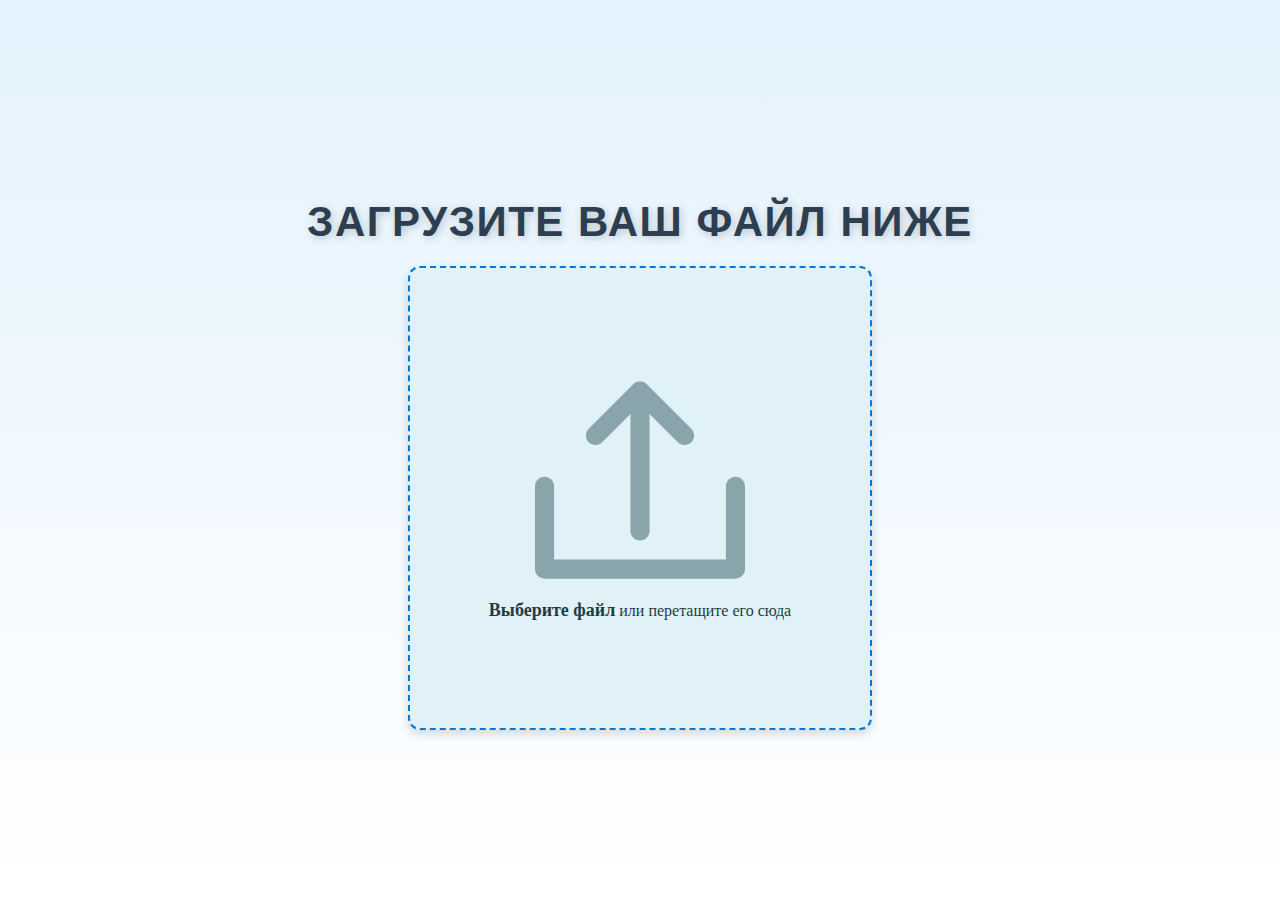
==== diplomaproject/front/html/index.html @ 2764b03b "dockercompose-method" ====
<!DOCTYPE html>
<html lang="en">
<head>
	<meta charset="UTF-8">
	<title>Автоматизация XML</title>
	<link rel="stylesheet" href="style.css">
	<script type="text/javascript" src="jquery-3.3.1.min.js"></script>
	<script type="text/javascript" src="script.js"></script>
</head>
<body>
	<h1>Загрузите ваш файл ниже</h1>

	<form id="upload-container" method="POST" action="http:/api/files">
		<img id="upload-image" src="upload.svg">
		<div>
			<input id="file-input" type="file"  accept=".xml, .xlsx" name="file">
			<label for="file-input">Выберите файл</label>
			<span>или перетащите его сюда</span>
		</div>
	</form>
</body>
</html>
---- diplomaproject/front/html/style.css ----
/* === Основные стили === */
body {
    padding: 0;
    margin: 0;
    display: flex;
    flex-direction: column;  /* Располагаем элементы вертикально */
    justify-content: center;
    align-items: center;
    min-height: 100vh;
    background: linear-gradient(to bottom, #e3f2fd, #ffffff); /* Светло-голубой градиент */
    font-family: 'Segoe UI', sans-serif;
    color: #1f3c44;
    text-align: center;
}

/* === Заголовок === */
h1 {
    text-align: center;
    font-size: 42px;
    margin-bottom: 20px;
    color: #2c3e50;
    font-weight: bold;
    text-transform: uppercase;
    letter-spacing: 1.5px;
    text-shadow: 2px 2px 8px rgba(0, 0, 0, 0.2);
}

/* === Форма загрузки === */
#upload-container {
    display: flex;
    justify-content: center;
    align-items: center;
    flex-direction: column;
    width: 420px;
    height: 420px;
    border: 2px dashed #0078d7;
    border-radius: 12px;
    background-color: #e0f2f7;
    font-family: 'Segoe UI';
    color: #1f3c44;
    padding: 20px;
    box-shadow: 0 4px 10px rgba(0, 0, 0, 0.15);
    transition: all 0.3s ease;
}

#upload-container:hover {
    background-color: #d0eaf5;
    border-color: #005fa3;
}

#upload-container img {
    width: 50%;
    margin-bottom: 15px;
    user-select: none;
    transition: transform 0.3s ease;
}

#upload-container:hover img {
    transform: scale(1.05);
}

/* === Кнопки выбора файла === */
#upload-container label {
    font-weight: bold;
    font-size: 18px;
    cursor: pointer;
    transition: color 0.3s ease;
}

#upload-container label:hover {
    text-decoration: underline;
    color: #0078d7;
}

#upload-container div {
    position: relative;
    z-index: 10;
}

#upload-container input[type=file] {
    width: 0.1px;
    height: 0.1px;
    opacity: 0;
    position: absolute;
    z-index: -10;
}

#upload-container label.focus {
    outline: 2px solid #0078d7;
    outline-offset: 5px;
}

#upload-container.dragover {
    background-color: #f0f8ff;
    border-color: #0078d7;
}

/* === Кнопка "Вернуться на главную" === */
.home-link {
    position: absolute;
    top: 15px;
    right: 15px;
    text-decoration: none;
    background-color: #ff7043;
    color: white;
    padding: 10px 15px;
    border-radius: 8px;
    font-size: 16px;
    font-weight: bold;
    transition: background 0.3s ease, transform 0.2s ease;
}

.home-link:hover {
    background-color: #e64a19;
    transform: scale(1.05);
}

/* === Контейнер скачивания === */
.download-container {
    background: white;
    padding: 25px;
    border-radius: 12px;
    box-shadow: 0 4px 10px rgba(0, 0, 0, 0.2);
    max-width: 400px;
    width: 90%;
    text-align: center;
}

/* === Кнопки скачивания === */
.download-link {
    display: block;
    width: 100%;
    padding: 12px;
    margin: 10px 0;
    text-decoration: none;
    background-color: #0078d4;
    color: white;
    border-radius: 8px;
    font-size: 18px;
    font-weight: bold;
    transition: background 0.3s ease, transform 0.2s ease;
}

.download-link:hover {
    background-color: #005fa3;
    transform: scale(1.05);
}

/* === Адаптивность для мобильных устройств === */
@media (max-width: 500px) {
    h1 {
        font-size: 32px;
    }

    #upload-container {
        width: 90%;
        height: auto;
        padding: 30px;
    }

    .download-container {
        width: 95%;
        padding: 20px;
    }

    .download-link {
        font-size: 16px;
    }

    .home-link {
        font-size: 14px;
        padding: 8px 12px;
    }
}
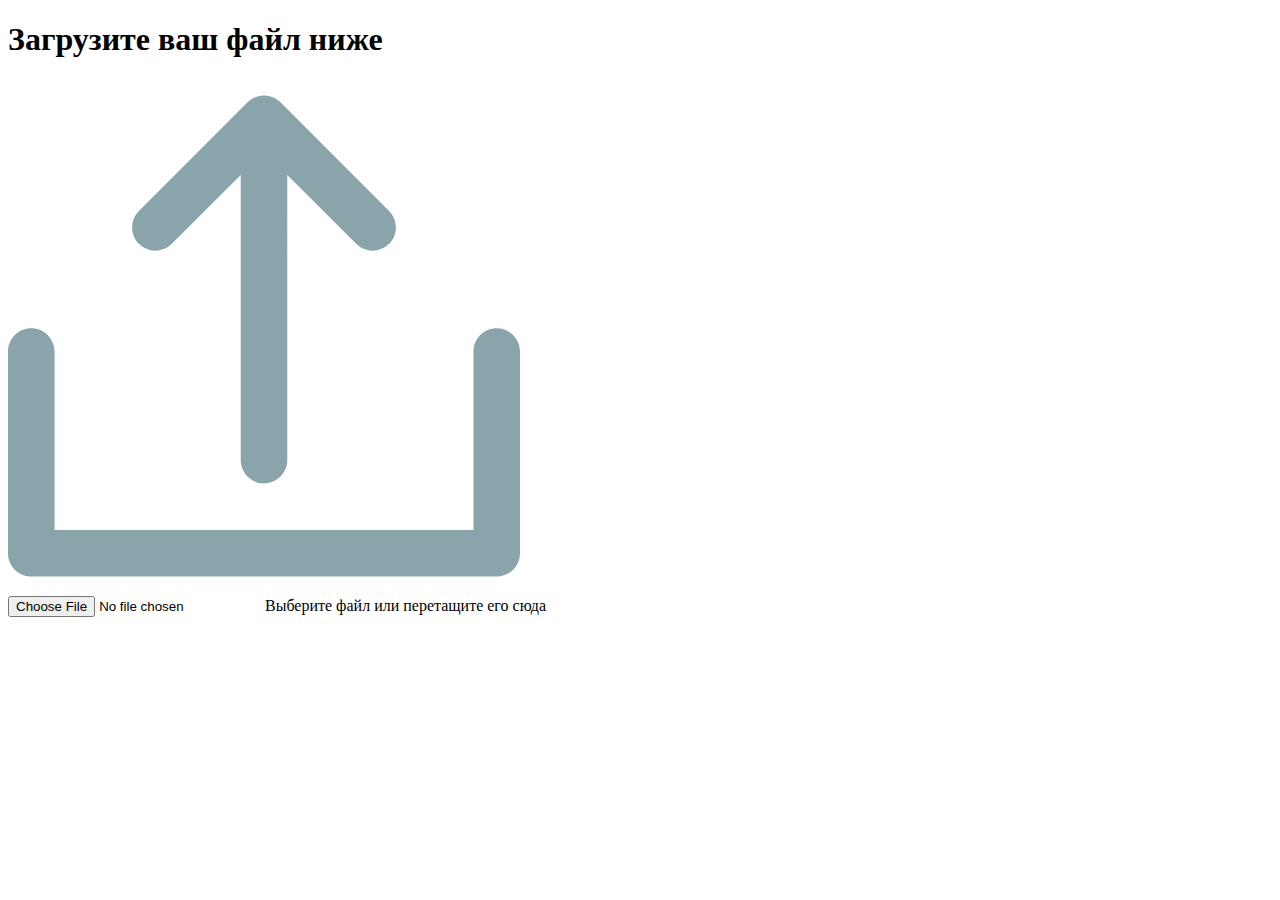
==== commit 8dad3333: "Update index.html" ====
--- a/diplomaproject/front/html/index.html
+++ b/diplomaproject/front/html/index.html
@@ -3,7 +3,7 @@
 <head>
 	<meta charset="UTF-8">
 	<title>Автоматизация XML</title>
-	<link rel="stylesheet" href="style.css">
+	<link rel="stylesheet" href="/style.css">
 	<script type="text/javascript" src="jquery-3.3.1.min.js"></script>
 	<script type="text/javascript" src="script.js"></script>
 </head>
@@ -19,4 +19,4 @@
 		</div>
 	</form>
 </body>
-</html>+</html>
